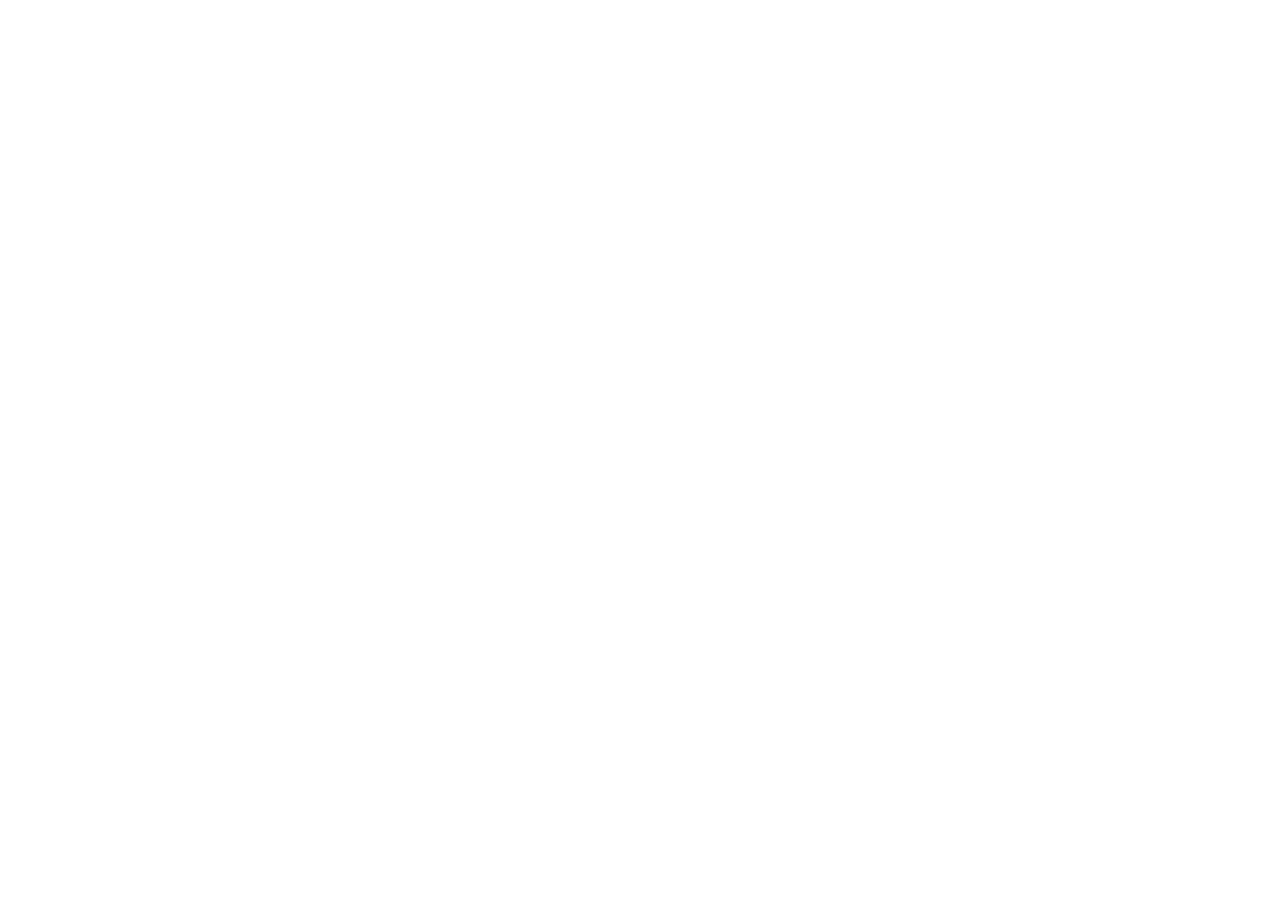
==== Desktop/Coding-quiz/index.html @ adef70a0 "first commit" ====
<!DOCTYPE html>
<html lang="en">
<head>
    <meta charset="UTF-8">
    <meta name="viewport" content="width=device-width, initial-scale=1.0">
    <title>Code quiz</title>
</head>
<body>
    
</body>
</html>
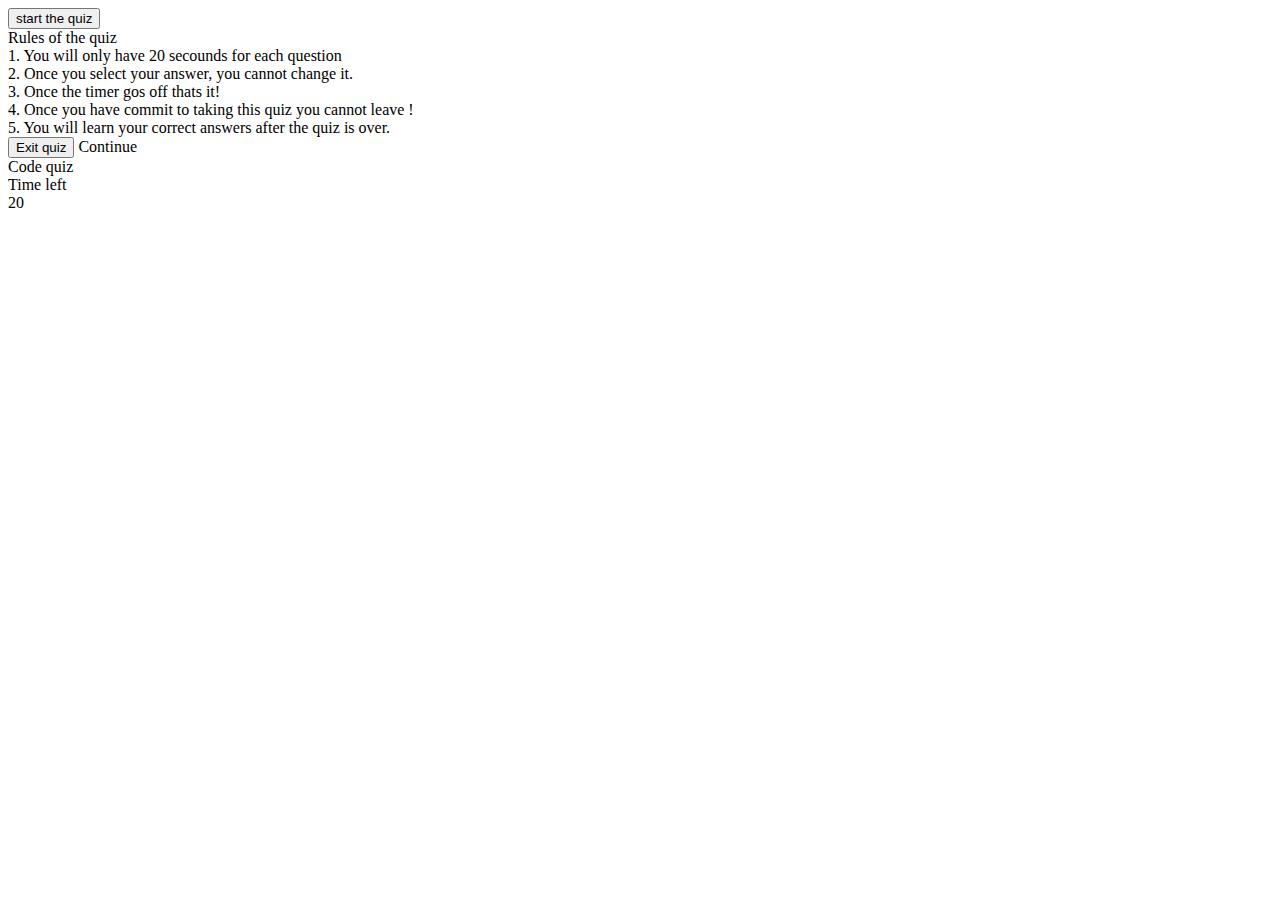
==== commit 4bb731ce: "made progress to the html page" ====
--- a/Desktop/Coding-quiz/index.html
+++ b/Desktop/Coding-quiz/index.html
@@ -4,8 +4,53 @@
     <meta charset="UTF-8">
     <meta name="viewport" content="width=device-width, initial-scale=1.0">
     <title>Code quiz</title>
+    <link rel="stylesheet" href="style.css">
+    <script type="text/javascript" src="script.js"></script>
+
 </head>
 <body>
+    <div class="start button"> <button>start the quiz</button></div>
+
+    <div class="info-box">
+       <div class="info-title"><span>Rules of the quiz</span></div>
+       <div class="info-list">
+         <div class="info">1. You will only have <span>20 secounds</span> for each question</div>
+         <div class="info">2. Once you select your answer, you cannot change it.</div>
+         <div class ="info">3. Once the timer gos off thats it!</div>
+         <div class ="info">4. Once you have commit to taking this quiz you cannot leave !</div>
+         <div class ="info">5. You will learn your correct answers after the quiz is over.</div>
+      </div>
+      <div class="buttons">
+        <button class ="quit"> Exit quiz</button>
+        <botton class="restart">Continue</botton>
+      </div>
+    </div>
+
+    <div class="quiz-box">
+        <header>
+            <div class="title">Code quiz</div>
+            <div class="timer">
+                <div class="time-left">Time left</div>
+                <div class="timer-sec">20</div>
+            </div>
+           <div class="time-line"></div>
+        </header>
+        <section>
+            <div class="que">
+         
+            </div>
+          <div class="option-list">
+
+          </div>
+        </section>
+
+        <footer>
+            <div class="total-que">
+
+            </div>
+        </footer>
+    </div>
     
+
 </body>
 </html>--- a/Desktop/Coding-quiz/style.css
+++ b/Desktop/Coding-quiz/style.css
@@ -0,0 +1,2 @@
+
+
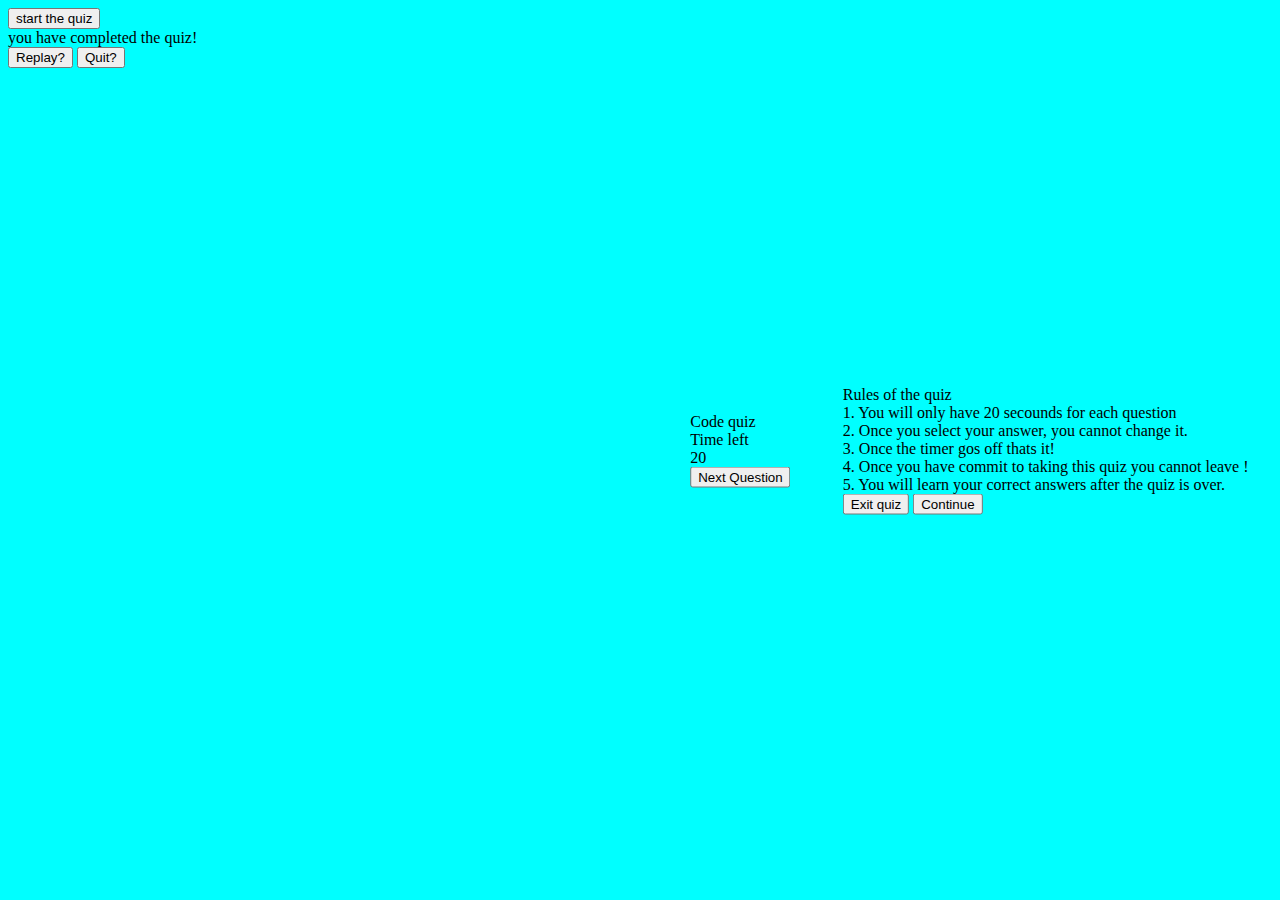
==== commit 0eb31879: "added styles" ====
--- a/Desktop/Coding-quiz/index.html
+++ b/Desktop/Coding-quiz/index.html
@@ -22,7 +22,7 @@
       </div>
       <div class="buttons">
         <button class ="quit"> Exit quiz</button>
-        <botton class="restart">Continue</botton>
+        <button class="restart"> Continue</button>
       </div>
     </div>
 
@@ -37,10 +37,10 @@
         </header>
         <section>
             <div class="que">
-         
+         <!--this will nbe for the questions javascript-->
             </div>
           <div class="option-list">
-
+            <!--this is for the options on javascript-->
           </div>
         </section>
 
@@ -48,9 +48,28 @@
             <div class="total-que">
 
             </div>
+            <button class="next">Next Question</button>
         </footer>
     </div>
     
 
+
+ <div class="results-box">
+    <div class="result-box"></div>
+    <div class="icon"></div>
+</div>
+
+<div>
+  <div class="complet-text">you have completed the quiz!</div>
+  <div class="score-text"></div>
+<!--i will insert javascript-->
+</div>
+   
+<div class = "buttons">
+  <button class="restart">Replay?</button>
+  <button class="quit">Quit?</button>
+</div>
+
+
 </body>
 </html>--- a/Desktop/Coding-quiz/style.css
+++ b/Desktop/Coding-quiz/style.css
@@ -1,2 +1,32 @@
+ body{
+    background-color: aqua;
+
+ }
+
+ ::selection{
+    color:black;
+    background: red;
+ }
+
+.star-button,
+.info-box,
+.quiz-box,
+.result-box{
+    position: absolute;
+    top:50%;
+    left: 50%;
+    transform:translate(50%, -50%) ;
+}
+
+.info-box.activeinfo,
+.quiz-box.activequiz,
+.result-box.activeresult{
+    opacity: 1;
+    z-index: 5;
+    pointer-events: auto;
+    transform:translate(-50%, -50%) scale(1)
+}
 
 
+
+
